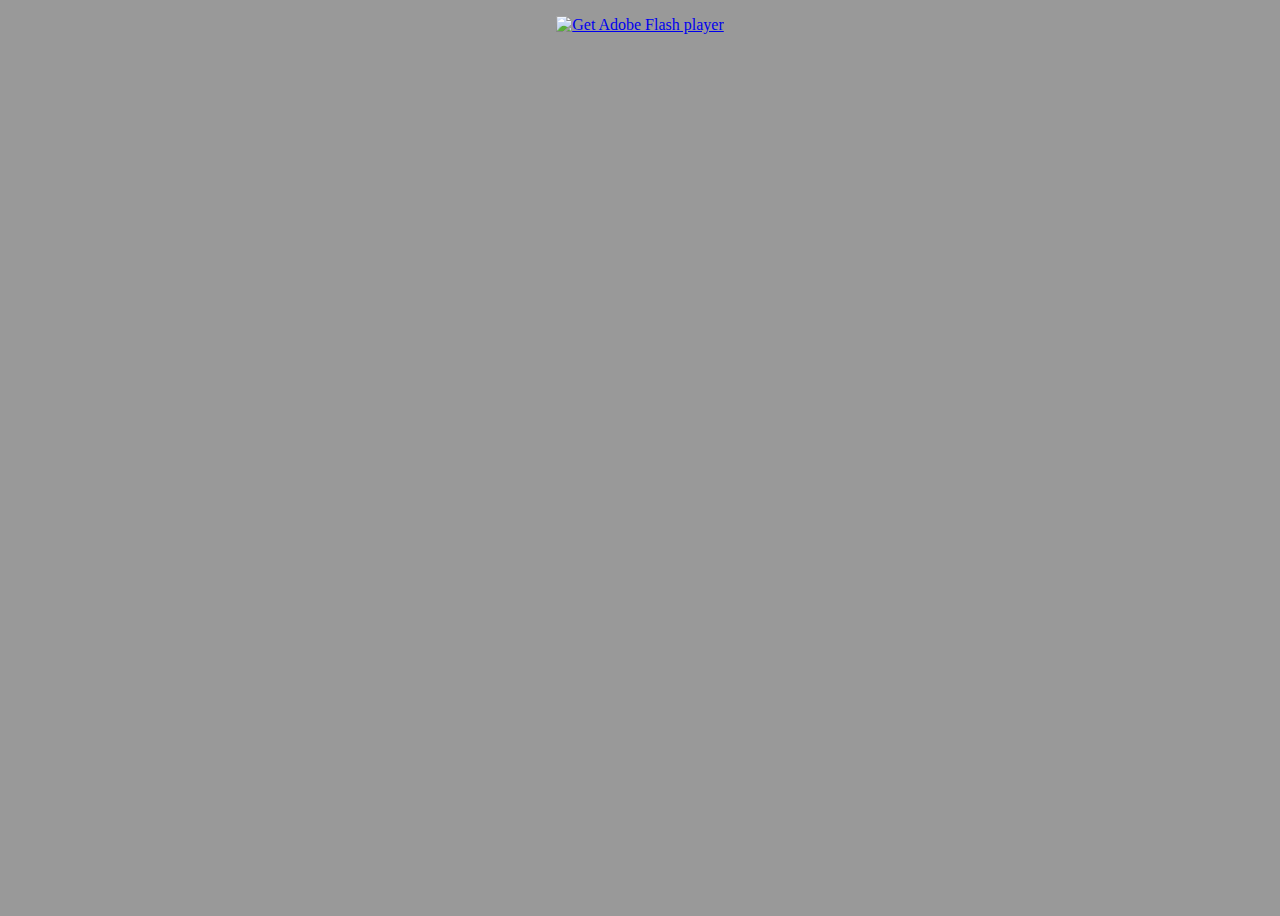
==== public/index.html @ edccede0 "Add website code" ====
<!DOCTYPE html PUBLIC "-//W3C//DTD XHTML 1.0 Strict//EN" "http://www.w3.org/TR/xhtml1/DTD/xhtml1-strict.dtd">
<html xmlns="http://www.w3.org/1999/xhtml" xml:lang="en">
<head>
 <meta http-equiv="Content-Type" content="text/html; charset=utf8" />
 <meta name="language" content="de" />
 <meta name="author" content="Valentin Manthei - lightIRC.com" />
 <script type="text/javascript" src="http://ajax.googleapis.com/ajax/libs/swfobject/2.2/swfobject.js"></script>
 <script type="text/javascript" src="config.js"></script>
 <title>PonyChat Webchat</title>
 <style type="text/css">
	html { height: 100%; overflow: hidden; }
	body { height:100%;	margin:0;	padding:0; background-color:#999;	}
 </style>
</head>

<body>
 <div id="lightIRC" style="height:100%; text-align:center;">
  <p><a href="http://www.adobe.com/go/getflashplayer"><img src="http://www.adobe.com/images/shared/download_buttons/get_flash_player.gif" alt="Get Adobe Flash player" /></a></p>
 </div>
 
 <script type="text/javascript">
	swfobject.embedSWF("lightIRC.swf", "lightIRC", "100%", "100%", "10.0.0", "expressInstall.swf", params);
 </script>
</body>
</html>
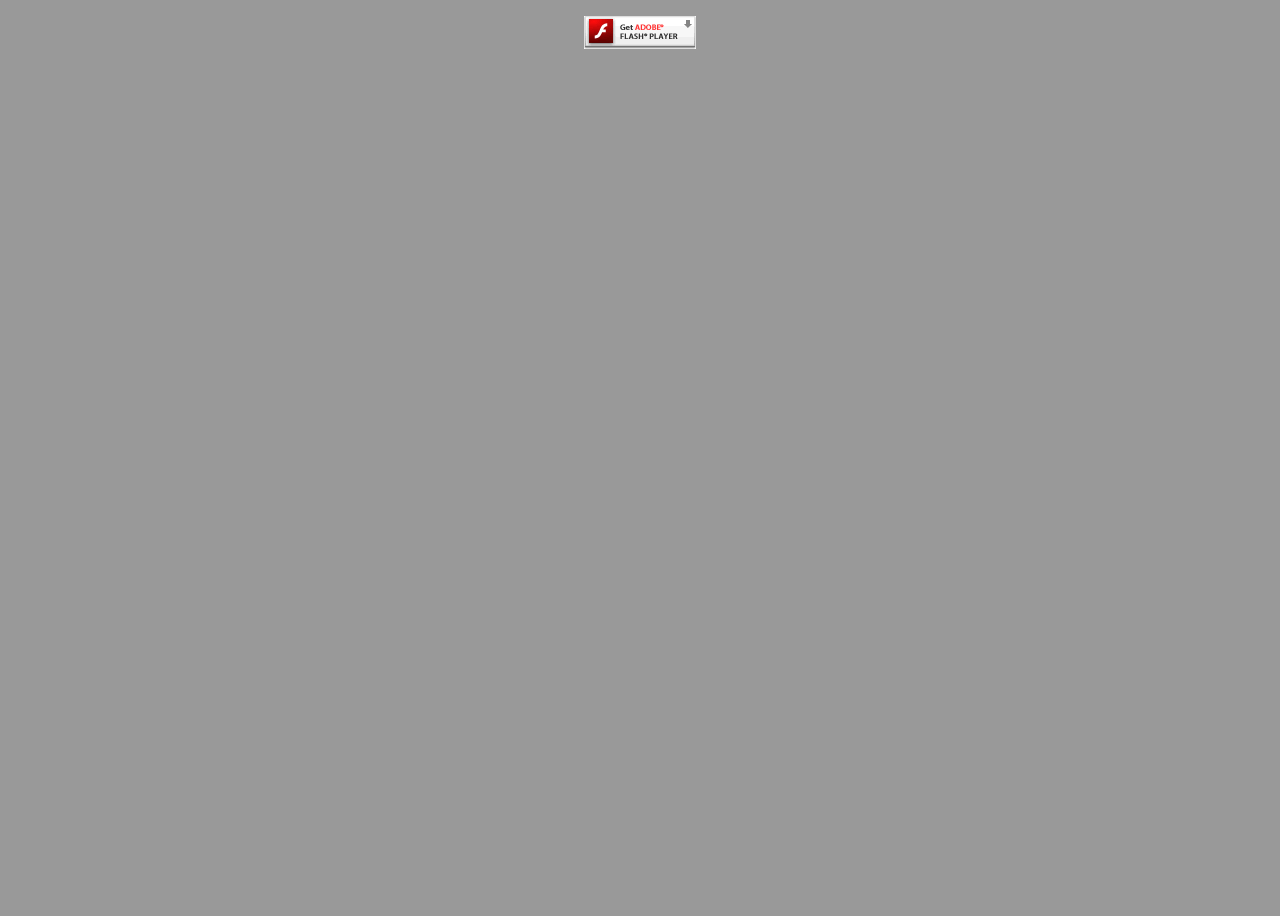
==== commit c26c14fd: "fix loading over https" ====
--- a/public/index.html
+++ b/public/index.html
@@ -2,10 +2,8 @@
 <html xmlns="http://www.w3.org/1999/xhtml" xml:lang="en">
 <head>
  <meta http-equiv="Content-Type" content="text/html; charset=utf8" />
- <meta name="language" content="de" />
- <meta name="author" content="Valentin Manthei - lightIRC.com" />
- <script type="text/javascript" src="http://ajax.googleapis.com/ajax/libs/swfobject/2.2/swfobject.js"></script>
- <script type="text/javascript" src="config.js"></script>
+ <script type="text/javascript" src="swfobject.js"></script>
+ <script type="text/javascript" src="config.js?cachebust-2015-04-13"></script>
  <title>PonyChat Webchat</title>
  <style type="text/css">
 	html { height: 100%; overflow: hidden; }
@@ -15,7 +13,7 @@
 
 <body>
  <div id="lightIRC" style="height:100%; text-align:center;">
-  <p><a href="http://www.adobe.com/go/getflashplayer"><img src="http://www.adobe.com/images/shared/download_buttons/get_flash_player.gif" alt="Get Adobe Flash player" /></a></p>
+  <p><a href="http://www.adobe.com/go/getflashplayer"><img src="get_flash_player.gif" alt="Get Adobe Flash player" /></a></p>
  </div>
  
  <script type="text/javascript">
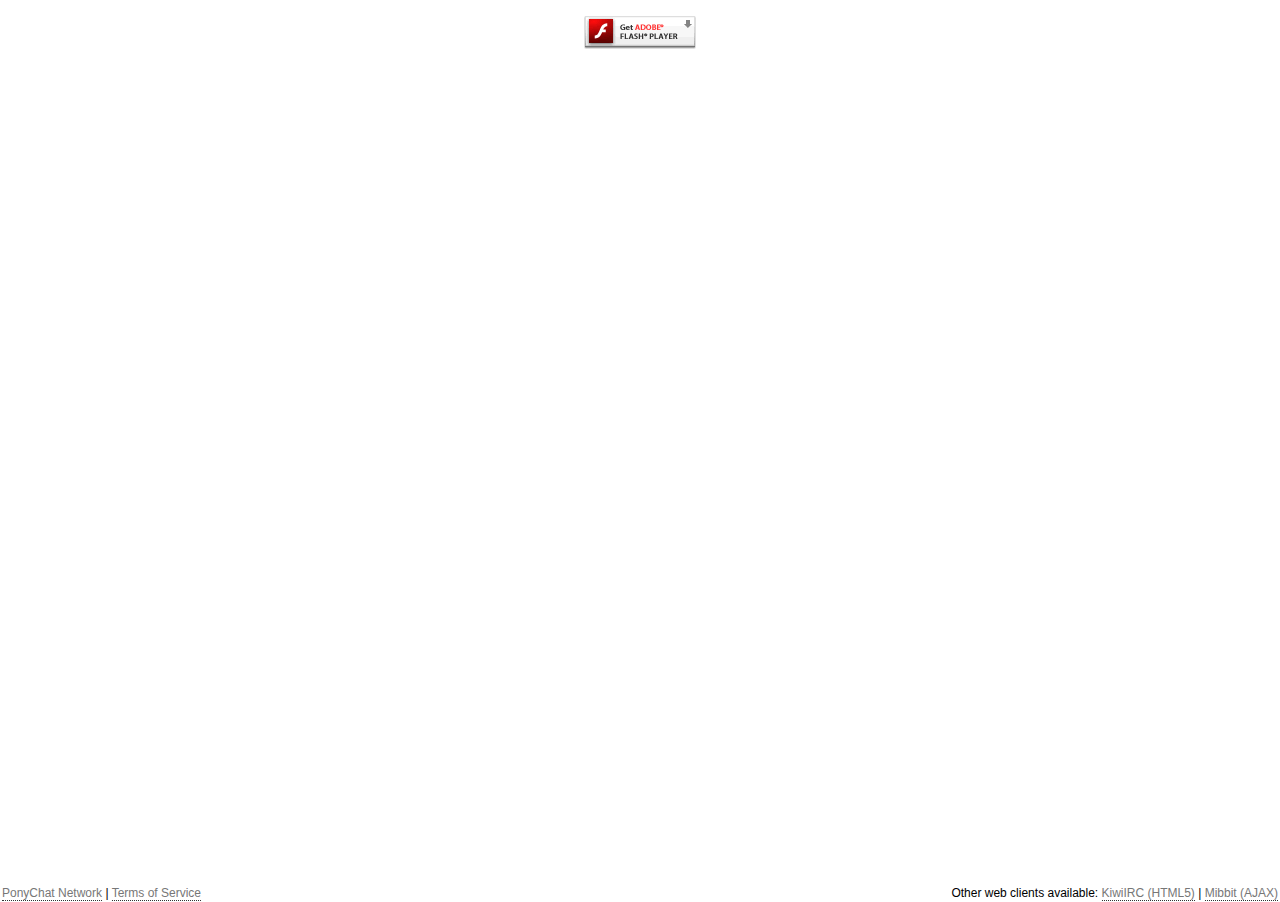
==== commit 784e33b4: "Link back to the other webchat embeds" ====
--- a/public/index.html
+++ b/public/index.html
@@ -1,23 +1,34 @@
 <!DOCTYPE html PUBLIC "-//W3C//DTD XHTML 1.0 Strict//EN" "http://www.w3.org/TR/xhtml1/DTD/xhtml1-strict.dtd">
 <html xmlns="http://www.w3.org/1999/xhtml" xml:lang="en">
-<head>
- <meta http-equiv="Content-Type" content="text/html; charset=utf8" />
- <script type="text/javascript" src="swfobject.js"></script>
- <script type="text/javascript" src="config.js?cachebust-2015-04-13"></script>
- <title>PonyChat Webchat</title>
- <style type="text/css">
-	html { height: 100%; overflow: hidden; }
-	body { height:100%;	margin:0;	padding:0; background-color:#999;	}
- </style>
-</head>
+	<head>
+		<meta http-equiv="Content-Type" content="text/html; charset=utf8" />
+		<script type="text/javascript" src="swfobject.js"></script>
+		<script type="text/javascript" src="config.js?cachebust-2015-04-16"></script>
+		<style>html,body{height:100%;overflow:hidden;margin:0!important;}#wrap{min-height:100%;height:100%;}#lightIRC{widthheightmin-height:100%;}#chat-footer{position:absolute;bottom:25px;left:0;height:0;width:100%;color:#000!important;font-family:sans-serif!important;}#chat-footer p{text-align:center;marginpadding:0;font-size:12px;line-height:12px;}#chat-footer p a,#chat-footer p a:visited{text-decoration:none;border-bottom:1px dotted #333;color:#777;}#chat-footer p a:active,#chat-footer p a:hover{color:#999;}.left{position:absolute;left:2px;}.right{position:absolute;right:2px;}</style>
+		<script type="text/javascript">function resize(){var htmlheight=document.body.parentNode.clientHeight;var frame=document.getElementById("lightIRC");height=htmlheight-14;frame.style.height=height+"px";}</script>
+	<title>PonyChat Webchat</title>
+	</head>
 
-<body>
- <div id="lightIRC" style="height:100%; text-align:center;">
-  <p><a href="http://www.adobe.com/go/getflashplayer"><img src="get_flash_player.gif" alt="Get Adobe Flash player" /></a></p>
- </div>
- 
- <script type="text/javascript">
-	swfobject.embedSWF("lightIRC.swf", "lightIRC", "100%", "100%", "10.0.0", "expressInstall.swf", params);
- </script>
-</body>
+	<body onload="resize()" onresize="resize()">
+		<div id="lightIRC" style="height:100%; text-align:center;">
+			<p><a href="http://www.adobe.com/go/getflashplayer"><img src="get_flash_player.gif" alt="Get Adobe Flash player" /></a></p>
+		</div>
+
+		<script type="text/javascript">
+swfobject.embedSWF("lightIRC.swf", "lightIRC", "100%", "100%", "10.0.0", "expressInstall.swf", params);
+		</script>
+
+		<div id="chat-footer">
+			<p class="left">
+				<a href="https://ponychat.net/" onclick="window.open('https://ponychat.net/','new','');return false">PonyChat Network</a> |
+				<a href="https://ponychat.net/network-rules/" onclick="window.open('https://ponychat.net/network-rules/','new','');return false">Terms of Service</a>
+			</p>
+			<p class="right">
+				Other web clients available:
+				<a href="https://kiwiirc.com/client?settings=04fd78e041ab634ee9bb9b5abaa620a5">KiwiIRC (HTML5)</a>
+				|
+				<a href="http://widget.mibbit.com/?settings=61dfa9856a7a5e45778c8530cfd8b329&server=irc.ponychat.net&channel=%23ponychat">Mibbit (AJAX)</a>
+			</p>
+		</div>
+	</body>
 </html>
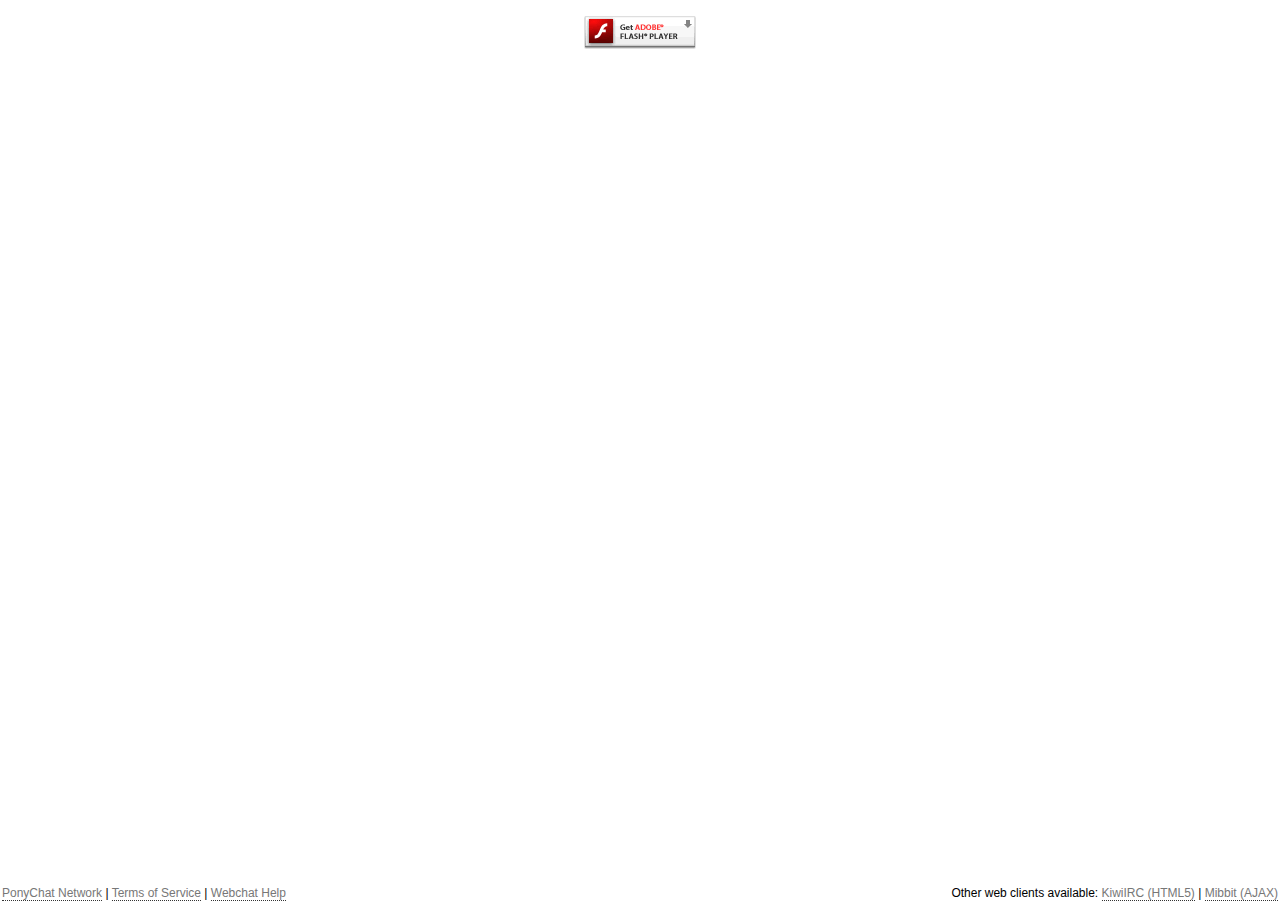
==== commit a1fe7a91: "Add link to webchat help" ====
--- a/public/index.html
+++ b/public/index.html
@@ -21,7 +21,8 @@
 		<div id="chat-footer">
 			<p class="left">
 				<a href="https://ponychat.net/" onclick="window.open('https://ponychat.net/','new','');return false">PonyChat Network</a> |
-				<a href="https://ponychat.net/network-rules/" onclick="window.open('https://ponychat.net/network-rules/','new','');return false">Terms of Service</a>
+				<a href="https://ponychat.net/network-rules/" onclick="window.open('https://ponychat.net/network-rules/','new','');return false">Terms of Service</a> |
+				<a href="https://ponychat.net/help/webchat/" onclick="window.open('https://ponychat.net/help/webchat/', 'new', '');return false">Webchat Help</a>
 			</p>
 			<p class="right">
 				Other web clients available:
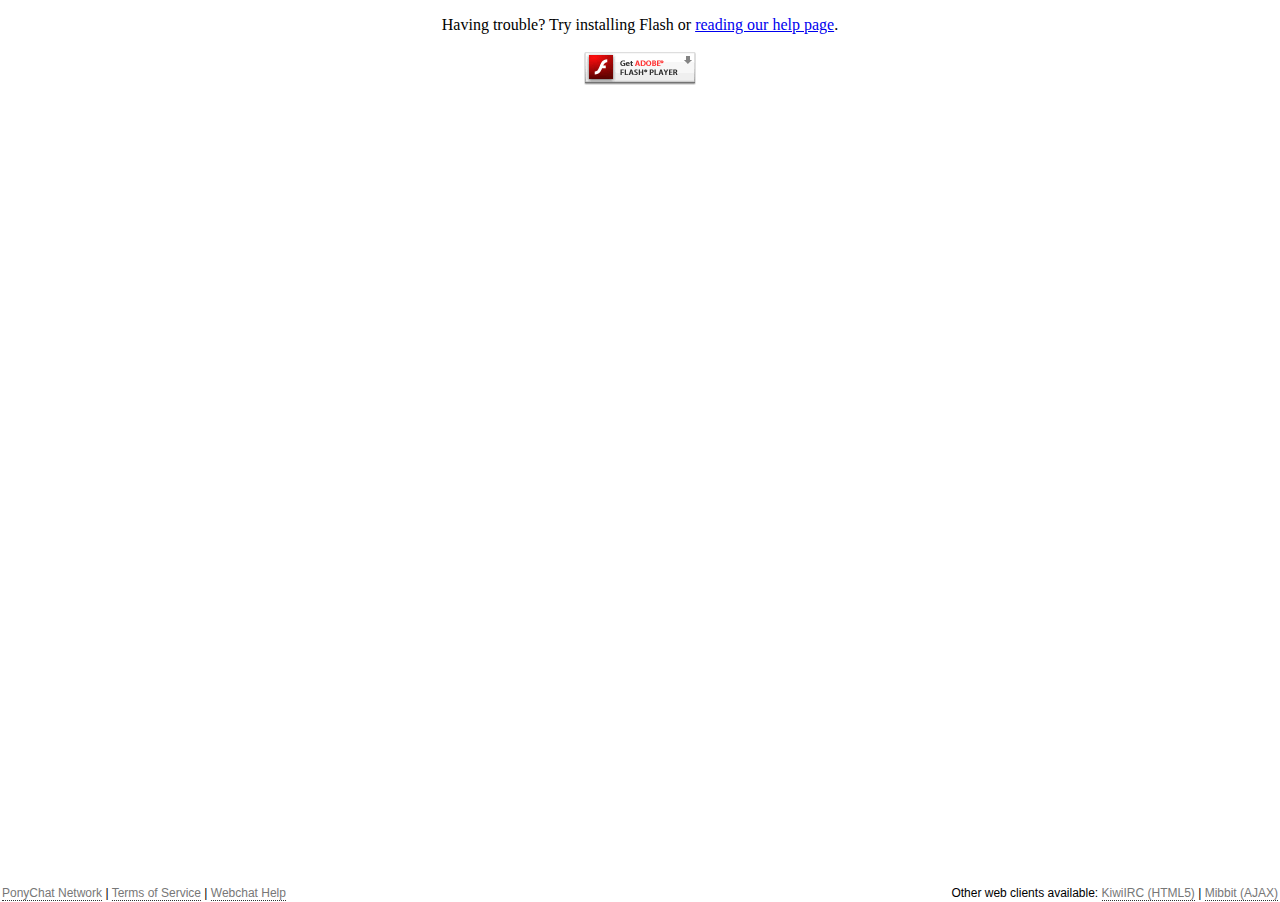
==== commit 84132e34: "Show a more useful message if flash fails" ====
--- a/public/index.html
+++ b/public/index.html
@@ -11,7 +11,7 @@
 
 	<body onload="resize()" onresize="resize()">
 		<div id="lightIRC" style="height:100%; text-align:center;">
-			<p><a href="http://www.adobe.com/go/getflashplayer"><img src="get_flash_player.gif" alt="Get Adobe Flash player" /></a></p>
+			<p>Having trouble? Try installing Flash or <a href="https://ponychat.net/help/webchat/">reading our help page</a>. <br /> <br /> <a href="http://www.adobe.com/go/getflashplayer"><img src="get_flash_player.gif" alt="Get Adobe Flash player" /></a></p>
 		</div>
 
 		<script type="text/javascript">
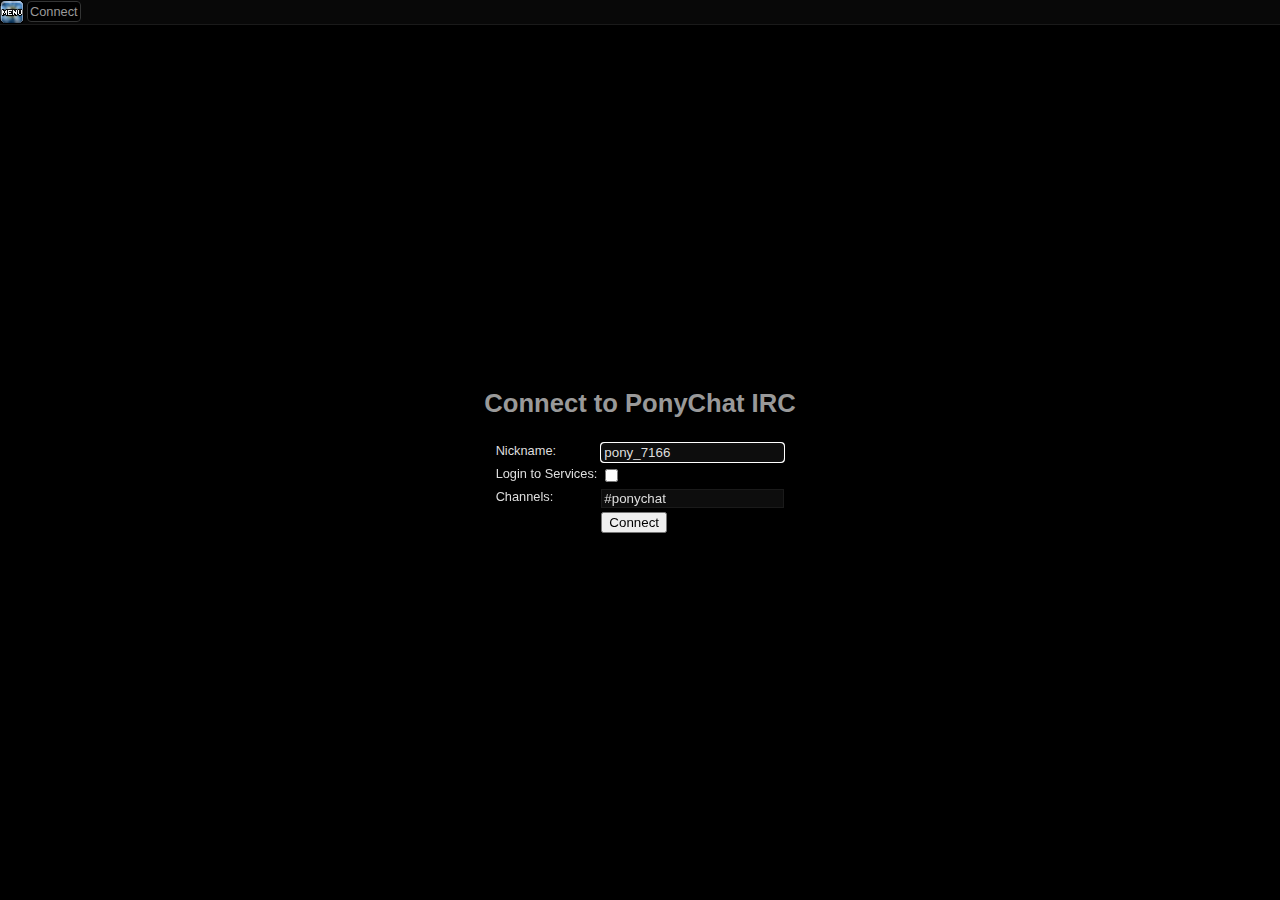
==== commit 482213c4: "Use iris with websockets or flashsocket" ====
--- a/public/index.html
+++ b/public/index.html
@@ -1,35 +1,34 @@
-<!DOCTYPE html PUBLIC "-//W3C//DTD XHTML 1.0 Strict//EN" "http://www.w3.org/TR/xhtml1/DTD/xhtml1-strict.dtd">
-<html xmlns="http://www.w3.org/1999/xhtml" xml:lang="en">
-	<head>
-		<meta http-equiv="Content-Type" content="text/html; charset=utf8" />
-		<script type="text/javascript" src="swfobject.js"></script>
-		<script type="text/javascript" src="config.js?cachebust-2015-04-16"></script>
-		<style>html,body{height:100%;overflow:hidden;margin:0!important;}#wrap{min-height:100%;height:100%;}#lightIRC{widthheightmin-height:100%;}#chat-footer{position:absolute;bottom:25px;left:0;height:0;width:100%;color:#000!important;font-family:sans-serif!important;}#chat-footer p{text-align:center;marginpadding:0;font-size:12px;line-height:12px;}#chat-footer p a,#chat-footer p a:visited{text-decoration:none;border-bottom:1px dotted #333;color:#777;}#chat-footer p a:active,#chat-footer p a:hover{color:#999;}.left{position:absolute;left:2px;}.right{position:absolute;right:2px;}</style>
-		<script type="text/javascript">function resize(){var htmlheight=document.body.parentNode.clientHeight;var frame=document.getElementById("lightIRC");height=htmlheight-14;frame.style.height=height+"px";}</script>
-	<title>PonyChat Webchat</title>
-	</head>
-
-	<body onload="resize()" onresize="resize()">
-		<div id="lightIRC" style="height:100%; text-align:center;">
-			<p>Having trouble? Try installing Flash or <a href="https://ponychat.net/help/webchat/">reading our help page</a>. <br /> <br /> <a href="http://www.adobe.com/go/getflashplayer"><img src="get_flash_player.gif" alt="Get Adobe Flash player" /></a></p>
-		</div>
-
-		<script type="text/javascript">
-swfobject.embedSWF("lightIRC.swf", "lightIRC", "100%", "100%", "10.0.0", "expressInstall.swf", params);
-		</script>
-
-		<div id="chat-footer">
-			<p class="left">
-				<a href="https://ponychat.net/" onclick="window.open('https://ponychat.net/','new','');return false">PonyChat Network</a> |
-				<a href="https://ponychat.net/network-rules/" onclick="window.open('https://ponychat.net/network-rules/','new','');return false">Terms of Service</a> |
-				<a href="https://ponychat.net/help/webchat/" onclick="window.open('https://ponychat.net/help/webchat/', 'new', '');return false">Webchat Help</a>
-			</p>
-			<p class="right">
-				Other web clients available:
-				<a href="https://kiwiirc.com/client?settings=04fd78e041ab634ee9bb9b5abaa620a5">KiwiIRC (HTML5)</a>
-				|
-				<a href="http://widget.mibbit.com/?settings=61dfa9856a7a5e45778c8530cfd8b329&server=irc.ponychat.net&channel=%23ponychat">Mibbit (AJAX)</a>
-			</p>
-		</div>
-	</body>
-</html>
+<!DOCTYPE html PUBLIC "-//W3C//DTD XHTML 1.0 Transitional//EN"
+  "http://www.w3.org/TR/xhtml1/DTD/xhtml1-transitional.dtd">
+<html lang="en">
+<head>
+  <title>Bronystate Webchat</title>
+  <meta http-equiv="Content-Type" content="text/html;charset=utf-8"/>
+  <link rel="shortcut icon" type="image/png" href="images/favicon.png"/>
+  <link rel="stylesheet" href="css/colours.css" type="text/css"/>
+  <link rel="stylesheet" href="css/dialogs.css" type="text/css"/>
+  <script type="text/javascript" src="qui-2ccce59.js"></script>
+  <script type="text/javascript" src="config.js?cachebust=4-21-2015"></script>
+  <script type="text/javascript">
+    qwebirc.ui.create("ircui", qwebirc.ui.QUI);
+  </script>
+</head>
+<body>
+  <div id="ircui">
+    <noscript>
+      <div id="noscript">Javascript is required to use IRC.</div>
+    </noscript>
+  </div>
+  <div style=”width:0px;height:0px;overflow:hidden;”>
+      <div id="FlashSocket"></div>
+      <script type="text/javascript">
+        FlashSocket = swfobject.createSWF({
+            data: "swf/flashsocket.swf",
+            width: "10",
+            height: "10",
+            allowscriptaccess: "always"
+        }, {}, "FlashSocket");
+      </script>
+  </div>
+</body>
+</html>
--- a/public/css/colours.css
+++ b/public/css/colours.css
@@ -0,0 +1,110 @@
+.qwebirc .colourline .Xc0 {
+  color: white;
+}
+.qwebirc .colourline .Xc1 {
+  color: black;
+}
+.qwebirc .colourline .Xc2 {
+  color: darkBlue;
+}
+.qwebirc .colourline .Xc3 {
+  color: darkGreen;
+}
+.qwebirc .colourline .Xc4 {
+  color: red;
+}
+.qwebirc .colourline .Xc5 {
+  color: darkRed;
+}
+.qwebirc .colourline .Xc6 {
+  color: purple;
+}
+.qwebirc .colourline .Xc7 {
+  color: orange;
+}
+.qwebirc .colourline .Xc8 {
+  color: yellow;
+}
+.qwebirc .colourline .Xc9 {
+  color: green;
+}
+.qwebirc .colourline .Xc10 {
+  color: teal;
+}
+.qwebirc .colourline .Xc11 {
+  color: cyan;
+}
+.qwebirc .colourline .Xc12 {
+  color: blue;
+}
+.qwebirc .colourline .Xc13 {
+  color: fuchsia;
+}
+.qwebirc .colourline .Xc14 {
+  color: darkGray;
+}
+.qwebirc .colourline .Xc15 {
+  color: gray;
+}
+.qwebirc .colourline .Xbc0 {
+  background-color: white;
+}
+.qwebirc .colourline .Xbc1 {
+  background-color: black;
+}
+.qwebirc .colourline .Xbc2 {
+  background-color: darkBlue;
+}
+.qwebirc .colourline .Xbc3 {
+  background-color: darkGreen;
+}
+.qwebirc .colourline .Xbc4 {
+  background-color: red;
+}
+.qwebirc .colourline .Xbc5 {
+  background-color: darkRed;
+}
+.qwebirc .colourline .Xbc6 {
+  background-color: purple;
+}
+.qwebirc .colourline .Xbc7 {
+  background-color: orange;
+}
+.qwebirc .colourline .Xbc8 {
+  background-color: yellow;
+}
+.qwebirc .colourline .Xbc9 {
+  background-color: green;
+}
+.qwebirc .colourline .Xbc10 {
+  background-color: teal;
+}
+.qwebirc .colourline .Xbc11 {
+  background-color: cyan;
+}
+.qwebirc .colourline .Xbc12 {
+  background-color: blue;
+}
+.qwebirc .colourline .Xbc13 {
+  background-color: fuchsia;
+}
+.qwebirc .colourline .Xbc14 {
+  background-color: darkGray;
+}
+.qwebirc .colourline .Xbc15 {
+  background-color: gray;
+}
+.qwebirc .colourline .Xb {
+  font-weight: bold;
+}
+.qwebirc .colourline .Xu {
+  text-decoration: underline;
+}
+
+.qwebirc .warncolour {
+  background-color: #ff9090;
+}
+
+.qwebirc .infocolour {
+  background-color: #9090ff;
+}
--- a/public/css/dialogs.css
+++ b/public/css/dialogs.css
@@ -0,0 +1,345 @@
+/**************** LOGIN BOX *******************/
+
+.qwebirc-centrebox {
+  height: 100%;
+  width: 100%;
+}
+
+.qwebirc-centrebox table {
+  width: 100%;
+}
+
+.qwebirc-centrebox table table {
+  width: auto;
+}
+
+.qwebirc-loginbox .tr1 td {
+  width: 100%;
+  text-align: center;
+}
+
+.qwebirc-loginbox .tr1 td h1 {
+  padding-top: 0em;
+  margin-top: 0em;
+}
+
+.qwebirc-loginbox .tr2 td {
+  vertical-align: top;
+}
+
+.qwebirc-loginbox .tr2 table {
+  margin-left: auto;
+  margin-right: auto;
+  text-align: left;
+}
+
+/**************** CONFIRM LOGIN BOX *******************/
+.qwebirc-confirmbox {
+  width: 100%;
+  vertical-align: middle;
+}
+
+.qwebirc-confirmbox .tr1 td {
+  width: 100%;
+  vertical-align: bottom;
+  text-align: center;
+}
+
+.qwebirc-confirmbox .tr2 td {
+  width: 100%;
+  vertical-align: top;
+  text-align: center;
+}
+
+/**************** ABOUT PANE *******************/
+
+.qwebirc-paneAbout {
+  font-size: 1em !important;
+  text-align: center;
+}
+
+.qwebirc-paneAbout p {
+  font-size: 0.8em;
+  margin: 0.5em 2em 0 2em;
+}
+
+.qwebirc-paneAbout table {
+  display: inline-block;
+}
+
+.qwebirc-paneAbout ul {
+  text-align: left;
+  font-size: 0.8em;
+  margin-top: 0;
+  margin-bottom: 0;
+}
+
+.qwebirc-paneAbout h1 {
+  font-weight: normal;
+  font-size: 2em;
+  padding: 0.2em 0 0 0;
+  margin: 0;
+}
+
+.qwebirc-paneAbout h2 {
+  font-weight: normal;
+  font-size: 0.8em;
+  padding: 0 0 0.2em 0;
+  margin: 0;
+}
+
+/**************** EMBEDDED WIZARD *******************/
+ div.qwebirc-paneEmbed {
+  padding-left: 5px;
+  padding-top: 2px;
+}
+
+.qwebirc-paneEmbed input.text {
+  width: 300px;
+}
+
+.qwebirc-paneEmbed input.iframetext {
+  width: 95%;
+}
+
+.qwebirc-paneEmbed div.wizardcontrols {
+}
+
+.qwebirc-paneEmbed .wizardcontrols input {
+  width: 70px;
+}
+
+/**************** PRIVACY POLICY PANE *******************/
+
+.qwebirc-panePrivacyPolicy {
+  font-size: 1em !important;
+  text-align: center;
+}
+
+.qwebirc-panePrivacyPolicy p {
+  font-size: 0.8em;
+  margin: 0 2em;
+}
+
+.qwebirc-panePrivacyPolicy h1 {
+  font-weight: normal;
+  font-size: 2em;
+  padding: 0.2em 0;
+  margin: 0 0 0.5em 0;
+}
+
+.qwebirc-panePrivacyPolicy h2 {
+  font-weight: normal;
+  font-size: 1.2em;
+  margin: 0;
+  padding: 0.1em 0;
+}
+
+.qwebirc-panePrivacyPolicy .monospace {
+  font-family: Consolas, "Lucida Console", monospace;
+}
+
+/****** FEEDBACK ***********/
+
+.qwebirc-paneFeedback {
+  font-size: 1em !important;
+  text-align: center;
+}
+
+.qwebirc-paneFeedback .enterarea {
+  font-size: 0.8em;
+  margin: 0 2em;
+}
+
+.qwebirc-paneFeedback h1 {
+  font-weight: normal;
+  font-size: 2em;
+  padding: 0.2em 0;
+  margin: 0 0 0.5em 0;
+}
+
+.qwebirc-paneFeedback .monospace {
+  font-family: Consolas, "Lucida Console", monospace;
+}
+
+/************* FAQ *****************/
+
+.qwebirc-paneFAQ {
+  font-size: 1em !important;
+  text-align: center;
+}
+
+.qwebirc-paneFAQ p {
+  font-size: 0.8em;
+  margin: 0 2em;
+}
+
+.qwebirc-paneFAQ h1 {
+  font-weight: normal;
+  font-size: 2em;
+  padding: 0.2em 0;
+  margin: 0 0 0.5em 0;
+}
+
+.qwebirc-paneFAQ h2 {
+  font-weight: normal;
+  font-size: 1.2em;
+  margin: 0;
+  padding: 0.1em 0;
+}
+
+.qwebirc-paneFAQ .monospace {
+  font-family: Consolas, "Lucida Console", monospace;
+}
+
+.qwebirc .loading {
+  padding-left: 4px;
+  padding-top: 3px;
+  font-size: 0.8em;
+}
+
+/************* OPTIONS *****************/
+
+.qwebirc-paneOptions div.hue-slider {
+  margin-top: 5px;
+  border: 0px solid black;
+  width: 360px;
+  height: 8px;
+  background-image: url(../images/hue.png);
+}
+
+.qwebirc-paneOptions div.sat-slider {
+  margin-top: 5px;
+  border: 0px solid black;
+  width: 360px;
+  height: 8px;
+  background-image: url(../images/saturation.png);
+}
+
+.qwebirc-paneOptions div.light-slider {
+  margin-top: 5px;
+  margin-bottom: 3px;
+  border: 0px solid black;
+  width: 360px;
+  height: 8px;
+  background-image: url(../images/lightness.png);
+}
+
+.qwebirc-paneOptions div .knob {
+  width: 8px;
+  height: 16px;
+  top: -5px;
+  opacity: 0.75;
+  background: grey;
+  border: 1px solid black;
+}
+
+.qwebirc-paneOptions .hexform {
+  display: inline;
+  margin-right: 3px;
+}
+
+/************* LIST *****************/
+
+.qwebirc-paneList table {
+  width: 100%;
+}
+
+.qwebirc-paneList .viewchange {
+  width: 15em;
+}
+
+.qwebirc-paneList .hoverhint {
+  text-align: center;
+  padding: 0;
+  margin: 0;
+}
+
+.qwebirc-paneList .filterbox {
+  padding: 0.3em;
+  text-align: center;
+}
+
+.qwebirc-paneList .filterbox .inputbox {
+  padding: 0 0.3em;
+}
+
+.qwebirc-paneList .pagebox {
+  padding: 0.3em;
+  text-align: center;
+}
+
+.qwebirc-paneList .listbox {
+  width: 100%;
+  clear: both;
+  border-style: solid;
+  border-width: 0 0 1px 0;
+}
+
+.qwebirc-paneList .listbox .name {
+  width: 11em;
+}
+
+.qwebirc-paneList .listbox .users {
+  text-align: center;
+  width: 4em;
+}
+
+.qwebirc-paneList .listbox th {
+  padding: 0.3em;
+  text-align: center;
+  font-weight: bold;
+  border-width: 1px 1px 1px 0;
+  border-style: solid;
+}
+
+.qwebirc-paneList .listbox th.chantopic {
+  border-width: 1px 0 1px 0;
+}
+
+.qwebirc-paneList .listbox td {
+  padding: 0.3em;
+  border-width: 0 1px 0 0;
+  border-style: solid;
+}
+
+.qwebirc-paneList .listbox td.loading {
+  padding: 0.3em;
+  border-width: 1px 0 0 0;
+  border-style: solid;
+}
+
+.qwebirc-paneList .listbox td.chantopic {
+  border-width: 0;
+}
+
+.qwebirc-paneList .listbox tr:hover td.chan1 {
+  cursor: pointer;
+  cursor: hand;
+}
+
+.qwebirc-paneList .listbox tr:hover td.chan2 {
+  cursor: pointer;
+  cursor: hand;
+}
+
+.qwebirc-paneList .listbox tr:hover td.name {
+  text-decoration: underline;
+}
+
+.qwebirc-paneList .tagbox {
+  font-size: 1.2em;
+  line-height: 1.2;
+  padding: 0.5em 1.5em 0 1.5em;
+  text-align: justify;
+}
+
+.qwebirc-paneList .tagbox span {
+  margin: 0 0.15em;
+}
+
+.qwebirc-paneList .tagbox span:hover {
+  cursor: pointer;
+  cursor: hand;
+  text-decoration: underline;
+}
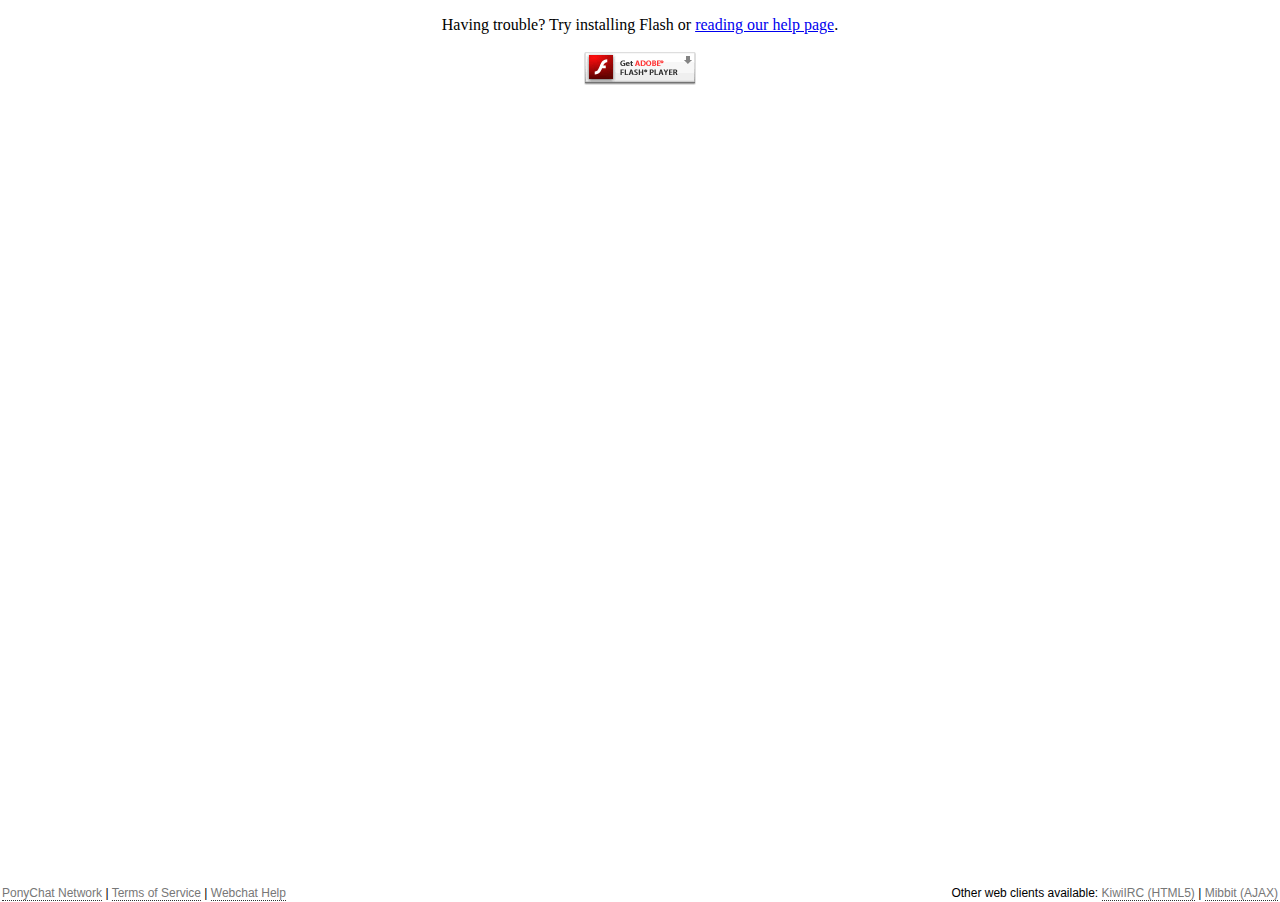
==== commit 02597417: "Revert "Use iris with websockets or flashsocket"" ====
--- a/public/index.html
+++ b/public/index.html
@@ -1,34 +1,35 @@
-<!DOCTYPE html PUBLIC "-//W3C//DTD XHTML 1.0 Transitional//EN"
-  "http://www.w3.org/TR/xhtml1/DTD/xhtml1-transitional.dtd">
-<html lang="en">
-<head>
-  <title>Bronystate Webchat</title>
-  <meta http-equiv="Content-Type" content="text/html;charset=utf-8"/>
-  <link rel="shortcut icon" type="image/png" href="images/favicon.png"/>
-  <link rel="stylesheet" href="css/colours.css" type="text/css"/>
-  <link rel="stylesheet" href="css/dialogs.css" type="text/css"/>
-  <script type="text/javascript" src="qui-2ccce59.js"></script>
-  <script type="text/javascript" src="config.js?cachebust=4-21-2015"></script>
-  <script type="text/javascript">
-    qwebirc.ui.create("ircui", qwebirc.ui.QUI);
-  </script>
-</head>
-<body>
-  <div id="ircui">
-    <noscript>
-      <div id="noscript">Javascript is required to use IRC.</div>
-    </noscript>
-  </div>
-  <div style=”width:0px;height:0px;overflow:hidden;”>
-      <div id="FlashSocket"></div>
-      <script type="text/javascript">
-        FlashSocket = swfobject.createSWF({
-            data: "swf/flashsocket.swf",
-            width: "10",
-            height: "10",
-            allowscriptaccess: "always"
-        }, {}, "FlashSocket");
-      </script>
-  </div>
-</body>
-</html>
+<!DOCTYPE html PUBLIC "-//W3C//DTD XHTML 1.0 Strict//EN" "http://www.w3.org/TR/xhtml1/DTD/xhtml1-strict.dtd">
+<html xmlns="http://www.w3.org/1999/xhtml" xml:lang="en">
+	<head>
+		<meta http-equiv="Content-Type" content="text/html; charset=utf8" />
+		<script type="text/javascript" src="swfobject.js"></script>
+		<script type="text/javascript" src="config.js?cachebust-2015-04-17"></script>
+		<style>html,body{height:100%;overflow:hidden;margin:0!important;}#wrap{min-height:100%;height:100%;}#lightIRC{widthheightmin-height:100%;}#chat-footer{position:absolute;bottom:25px;left:0;height:0;width:100%;color:#000!important;font-family:sans-serif!important;}#chat-footer p{text-align:center;marginpadding:0;font-size:12px;line-height:12px;}#chat-footer p a,#chat-footer p a:visited{text-decoration:none;border-bottom:1px dotted #333;color:#777;}#chat-footer p a:active,#chat-footer p a:hover{color:#999;}.left{position:absolute;left:2px;}.right{position:absolute;right:2px;}</style>
+		<script type="text/javascript">function resize(){var htmlheight=document.body.parentNode.clientHeight;var frame=document.getElementById("lightIRC");height=htmlheight-14;frame.style.height=height+"px";}</script>
+	<title>PonyChat Webchat</title>
+	</head>
+
+	<body onload="resize()" onresize="resize()">
+		<div id="lightIRC" style="height:100%; text-align:center;">
+			<p>Having trouble? Try installing Flash or <a href="https://ponychat.net/help/webchat/">reading our help page</a>. <br /> <br /> <a href="http://www.adobe.com/go/getflashplayer"><img src="get_flash_player.gif" alt="Get Adobe Flash player" /></a></p>
+		</div>
+
+		<script type="text/javascript">
+swfobject.embedSWF("lightIRC.swf", "lightIRC", "100%", "100%", "10.0.0", "expressInstall.swf", params);
+		</script>
+
+		<div id="chat-footer">
+			<p class="left">
+				<a href="https://ponychat.net/" onclick="window.open('https://ponychat.net/','new','');return false">PonyChat Network</a> |
+				<a href="https://ponychat.net/network-rules/" onclick="window.open('https://ponychat.net/network-rules/','new','');return false">Terms of Service</a> |
+				<a href="https://ponychat.net/help/webchat/" onclick="window.open('https://ponychat.net/help/webchat/', 'new', '');return false">Webchat Help</a>
+			</p>
+			<p class="right">
+				Other web clients available:
+				<a href="https://kiwiirc.com/client?settings=04fd78e041ab634ee9bb9b5abaa620a5">KiwiIRC (HTML5)</a>
+				|
+				<a href="http://widget.mibbit.com/?settings=61dfa9856a7a5e45778c8530cfd8b329&server=irc.ponychat.net&channel=%23ponychat">Mibbit (AJAX)</a>
+			</p>
+		</div>
+	</body>
+</html>
